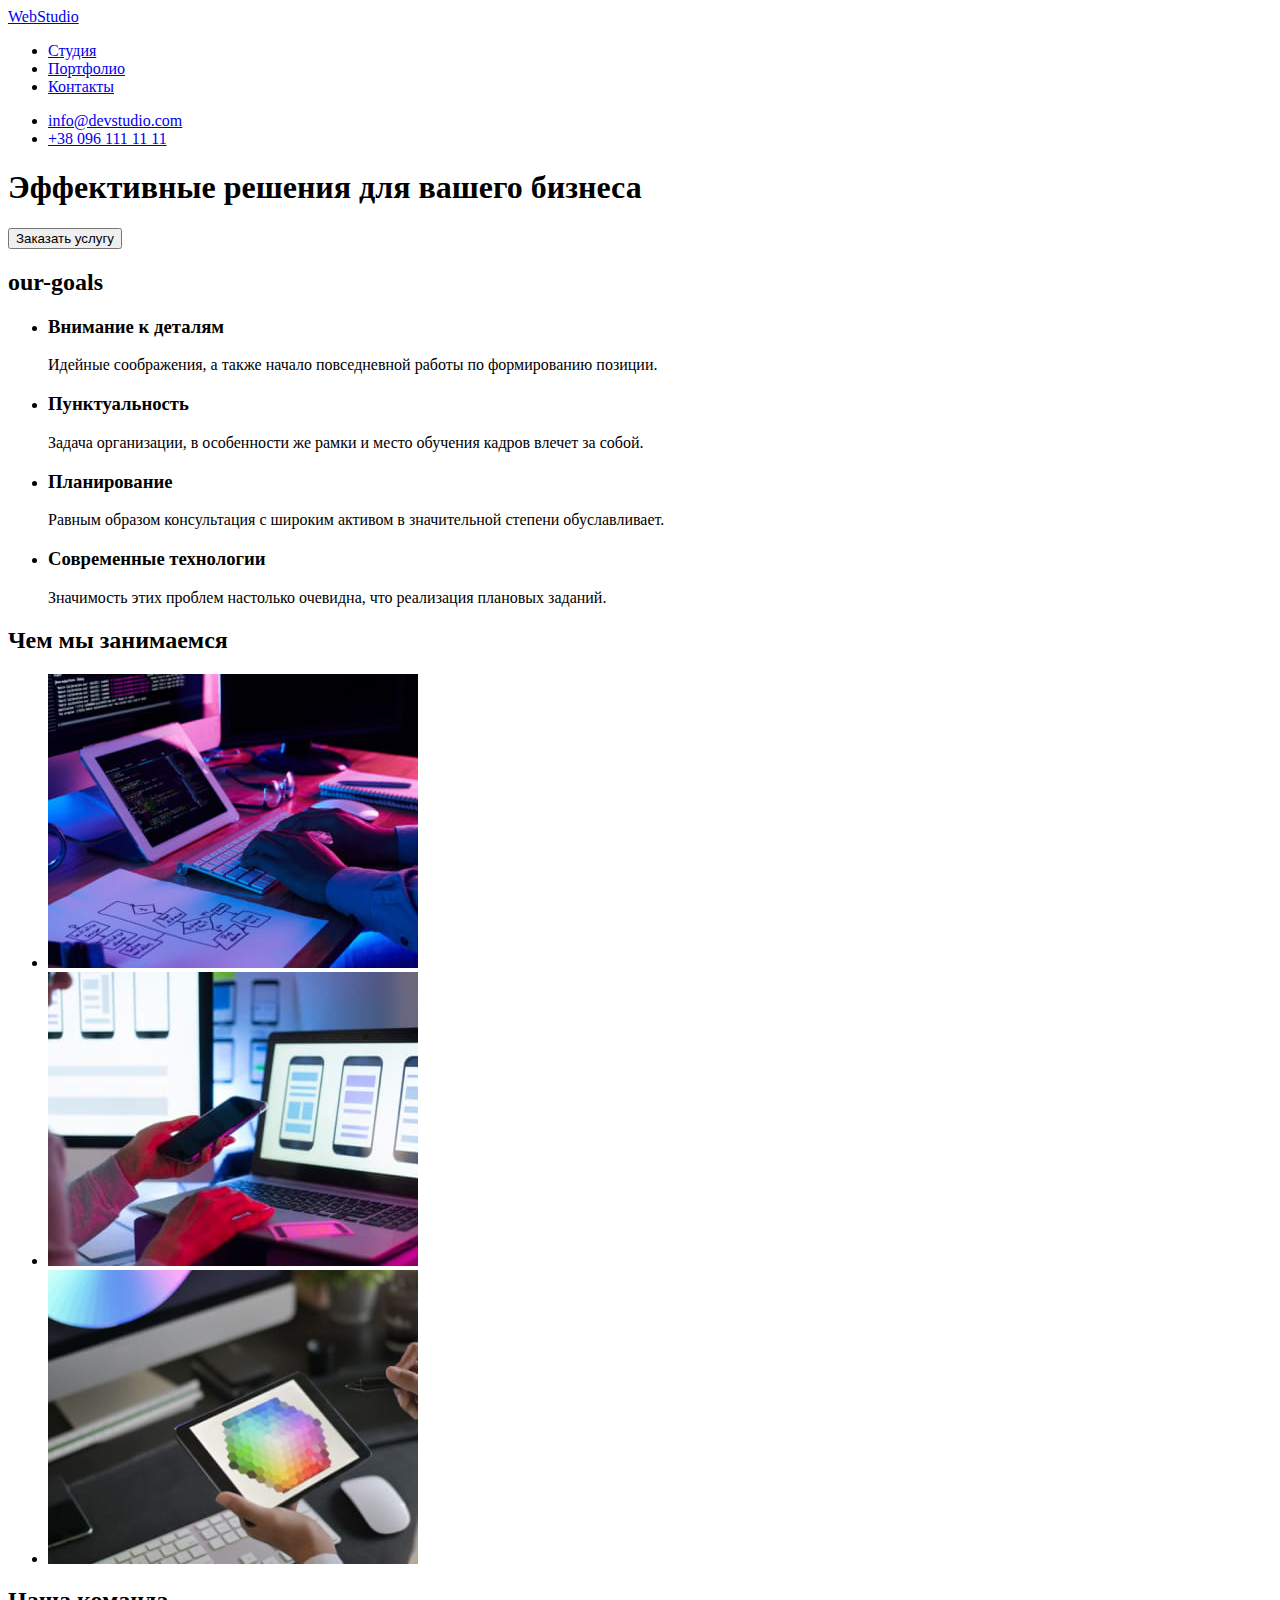
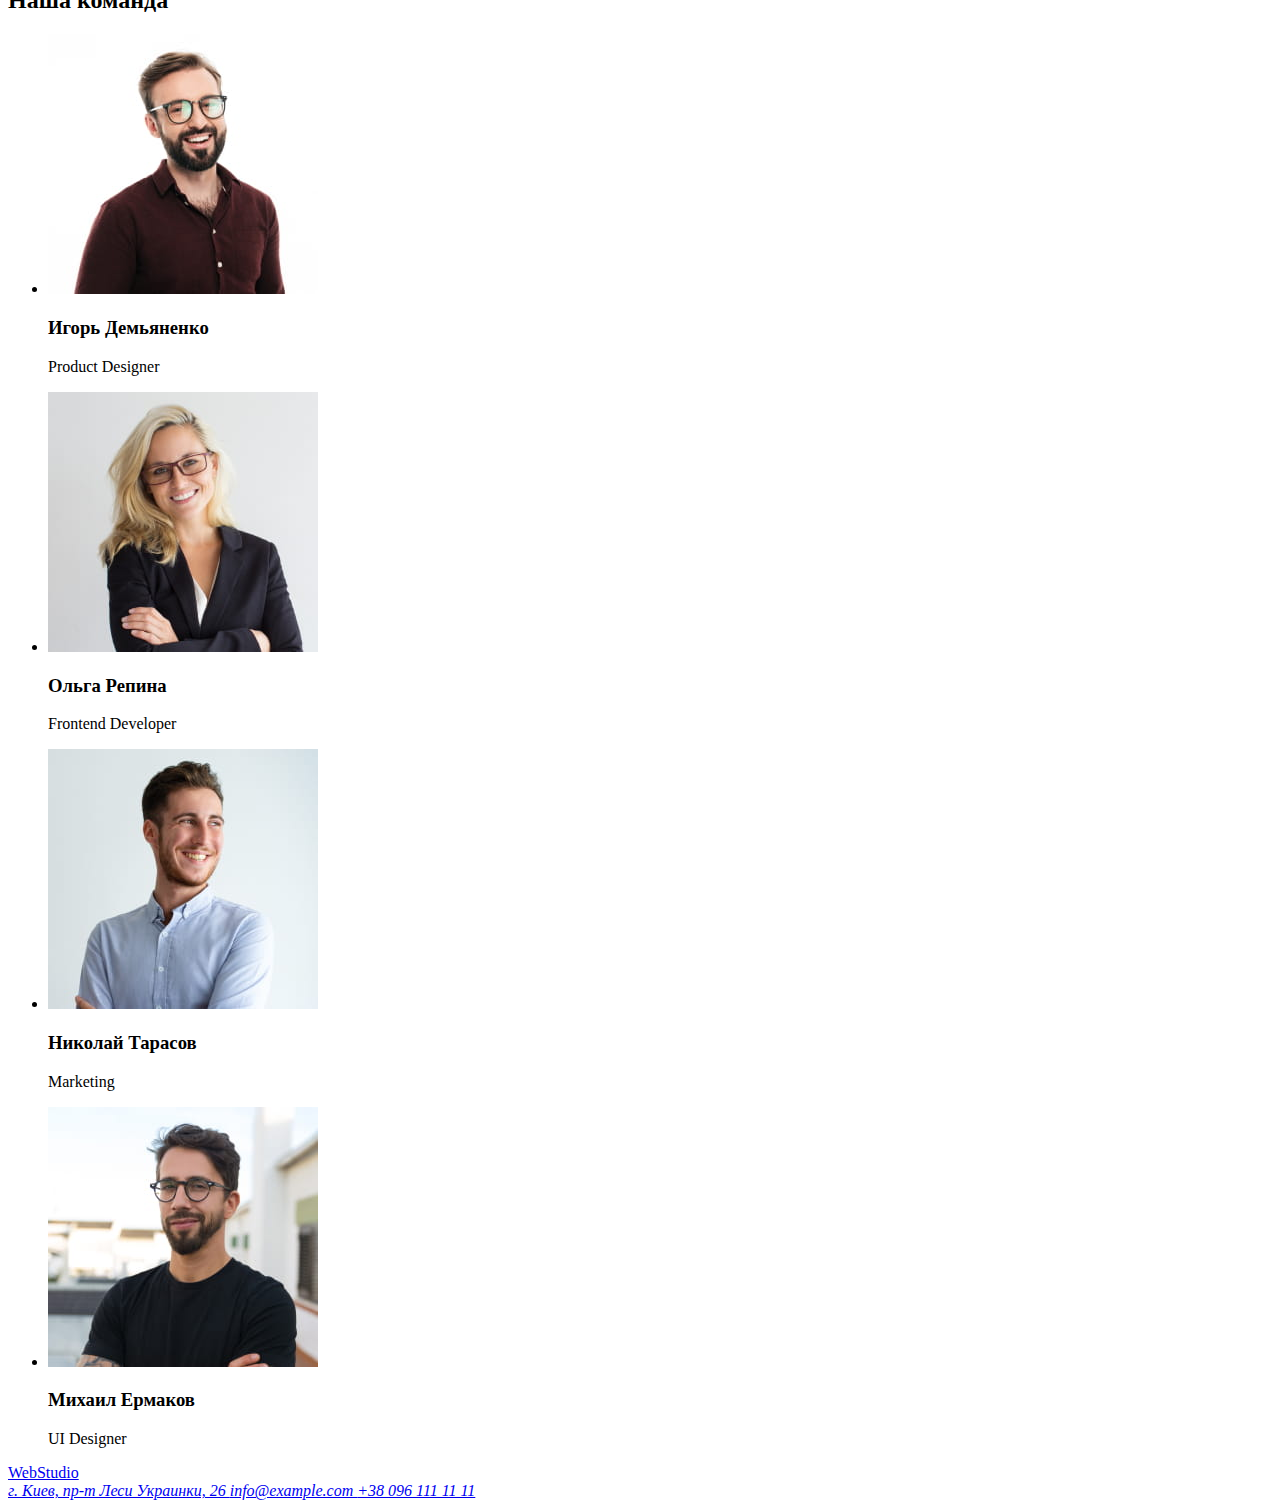
==== index.html @ 1e0429dd "Add files via upload" ====
<!DOCTYPE html>
<html lang="ru">
<head>
    <meta charset="UTF-8">
    <meta http-equiv="X-UA-Compatible" content="IE=edge">
    <meta name="viewport" content="width=device-width, initial-scale=1.0">
    <title>студия</title>
</head>
<body>
    <header><!---start-of-header-section--> 

<a href=https//www.webstudio.ua  title="https//www.webstudio.ua" target=_self> WebStudio </a>
    <nav>
        <ul>
        
        <li><a href="#section"> Студия </a></li>
        <li><a href="*"> Портфолио </a></li>
        <li><a href="#contacts-footer"> Контакты </a></li>
            
        </ul>
    </nav>
        <ul>

        <li><a href=mailto:info@devstudio.com title="info@devstudio.com"> info@devstudio.com </a></li>
        <li><a href=tel:+380961111111  title="call-us"> +38 096 111 11 11 </a></li>
            
        </ul>


    </header><!---end-of-header-section--> 
       
    <main>  <!--start-of-main-section-->
<section>
<h1>Эффективные решения для вашего бизнеса</h1>
<button type="button" class="button" name="order-service" title="">Заказать услугу</button>
<!--<input type="button" value="Заказать услугу"> -->
</section> 

<section>
        <h2>our-goals</h2> <!--hide-when-styling-->
   <ul>
        <li>
            <h3>Внимание к деталям </h3>
            <p>Идейные соображения, а также начало повседневной работы по формированию позиции.</p>
        </li>
        
        <li>
            <h3>Пунктуальность </h3>
            <p>Задача организации, в особенности же рамки и место обучения кадров влечет за собой.</p>
        </li>

        <li>
            <h3> Планирование </h3>
            <p>Равным образом консультация с широким активом в значительной степени обуславливает.</p>
        </li>
        
        <li>
            <h3>Современные технологии</h3>
            <p>Значимость этих проблем настолько очевидна, что реализация плановых заданий.</p>
        </li>

    </ul>
</section>
<section id="section">
    <h2> Чем мы занимаемся </h2>
<ul>
            <li><img src="./images/coding.jpg" alt="coding" width="370"></li>
            <li><img src="./images/app-design.jpg" alt="app-design" width="370"></li>
            <li><img src="./images/design.jpg" alt="design" width="370"></li>
    
</ul>
</section>
<section>
<h2> Наша команда </h2>
<ul>
    
        <li>
            <img src="./images/demianenko.jpg" alt="igor-demianenko" width="270" >
            <h3>Игорь Демьяненко</h3>
            <p>Product Designer</p>
        </li>
        
        <li>
            <img src="./images/repina.jpg" alt="olga-repina" width="270" >
            <h3>Ольга Репина</h3>
            <p>Frontend Developer</p>
        </li>
        
        <li>
            <img src="./images/tarasov.jpg" alt="nikolay-tarasov" width="270" >
            <h3>Николай Тарасов</h3>
            <p>Marketing</p>
        </li>
        
        <li>
            <img src="./images/ermakov.jpg" alt="myhail-ermakov" width="270" >
            <h3>Михаил Ермаков</h3>   
            <p>UI Designer</p>
        </li>
    
</ul>

</section>

</main>  <!--end-of-main-section-->
<footer id="contacts-footer"> <!--start-of-footer-section-->
<a href=https//www.webstudio.ua  rel=main-page title="https//www.webstudio.ua" target=_self> WebStudio</a>
<address>
<a href="https://goo.gl/maps/tFxmUeuUoGnNRpn7A" title="location" target="_blank" rel="noopener noreferrer"> г. Киев, пр-т Леси Украинки, 26 </a>
<a href=mailto:info@example.com title="info@example.com"> info@example.com </a>
<a href=tel:+380961111111 title="call-us"> +38 096 111 11 11 </a>
</address>  
</footer><!--end-of-footer-section-->
</body>
</html>
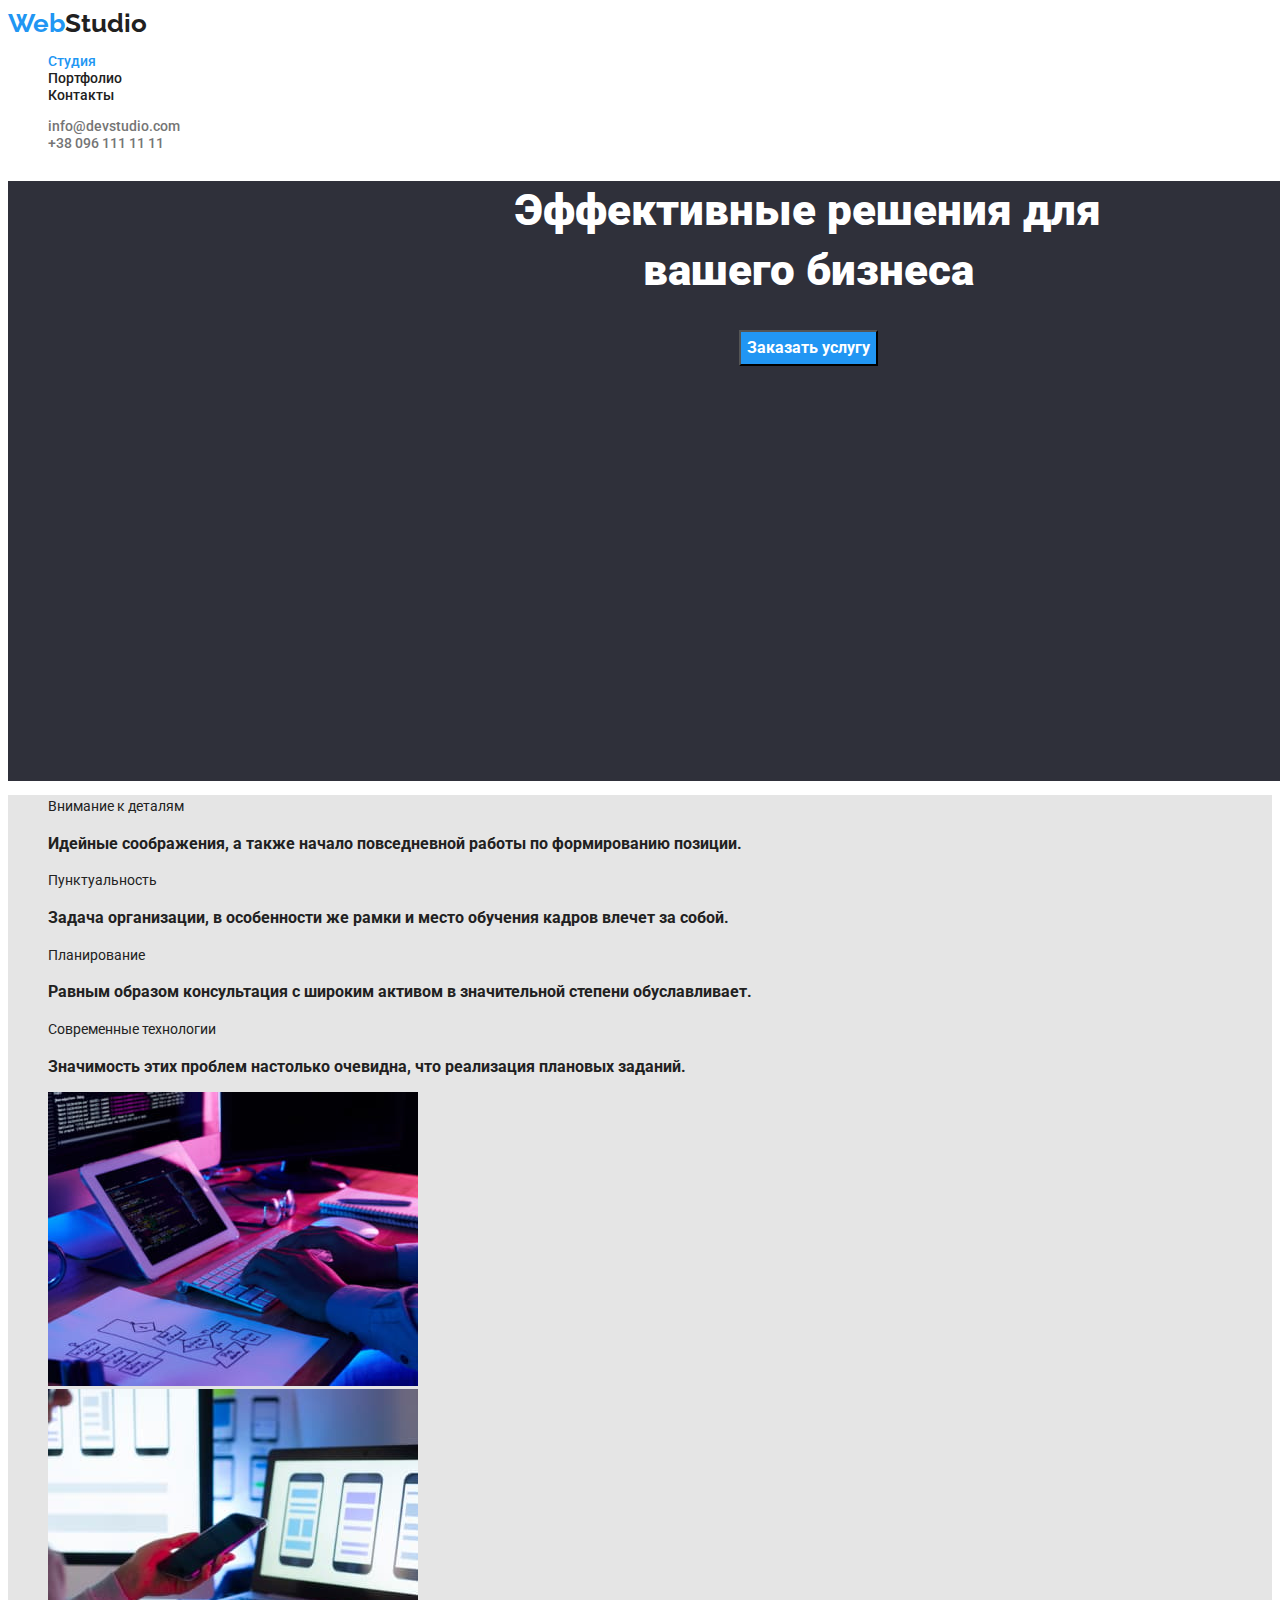
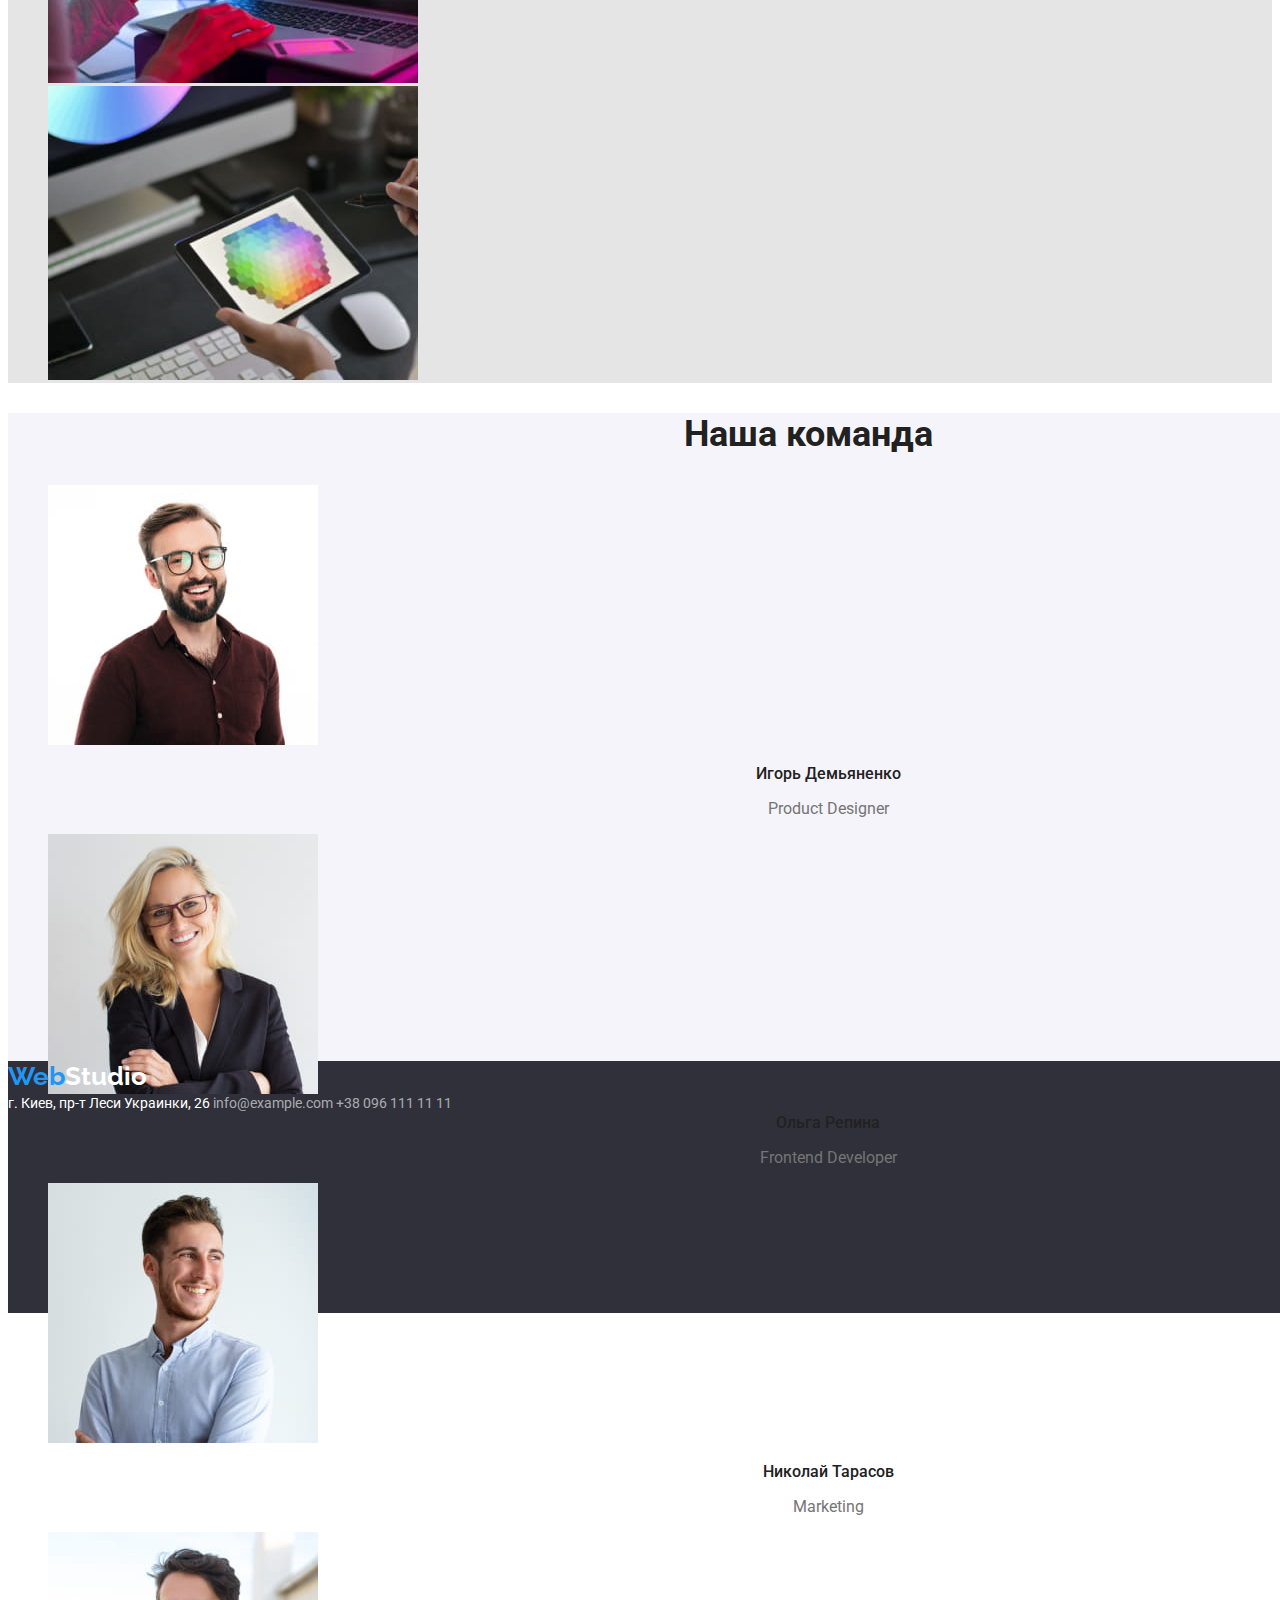
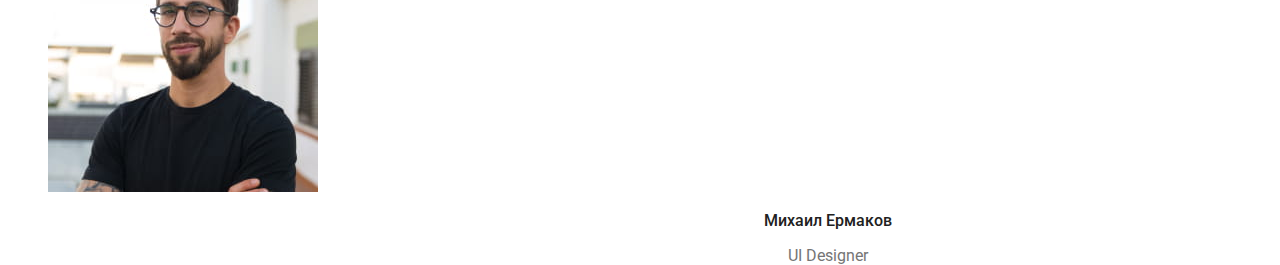
==== commit 4c1ee8e2: "home-work-2" ====
--- a/index.html
+++ b/index.html
@@ -5,21 +5,27 @@
     <meta http-equiv="X-UA-Compatible" content="IE=edge">
     <meta name="viewport" content="width=device-width, initial-scale=1.0">
     <title>студия</title>
+    <link rel="preconnect" href="https://fonts.googleapis.com">
+<link rel="preconnect" href="https://fonts.gstatic.com" crossorigin>
+<link href="https://fonts.googleapis.com/css2?family=Raleway:wght@700&family=Roboto:wght@400;500;700;900&display=swap" rel="stylesheet">
+<link rel="stylesheet" href="./css/styles.css">
 </head>
-<body>
-    <header><!---start-of-header-section--> 
+<body class="body-page">
+    <header class="header-page"><!---start-of-header-section--> 
 
-<a href=https//www.webstudio.ua  title="https//www.webstudio.ua" target=_self> WebStudio </a>
+<a class="full-logo" href="https//www.webstudio.ua" 
+ title="https//www.webstudio.ua" target=_self> 
+    <span class="logo-part-web">Web</span>Studio</a>
     <nav>
-        <ul>
+        <ul class="header-nav">
         
-        <li><a href="#section"> Студия </a></li>
-        <li><a href="*"> Портфолио </a></li>
-        <li><a href="#contacts-footer"> Контакты </a></li>
+        <li><a class="nav-link now-on" href="./index.html"> Студия </a></li>
+        <li><a class="nav-link" href="./portfolio.html"> Портфолио </a></li>
+        <li><a class="nav-link" href="#contacts-footer"> Контакты </a></li>
             
         </ul>
     </nav>
-        <ul>
+        <ul class="header-contacts">
 
         <li><a href=mailto:info@devstudio.com title="info@devstudio.com"> info@devstudio.com </a></li>
         <li><a href=tel:+380961111111  title="call-us"> +38 096 111 11 11 </a></li>
@@ -30,13 +36,13 @@
     </header><!---end-of-header-section--> 
        
     <main>  <!--start-of-main-section-->
-<section>
-<h1>Эффективные решения для вашего бизнеса</h1>
-<button type="button" class="button" name="order-service" title="">Заказать услугу</button>
+<section class="hero-section">
+<h1 class="hero-title">Эффективные решения для <br> вашего бизнеса</h1>
+<div class="hero-button"><button class="button" type="button"  name="order-service">Заказать услугу</button></div>
 <!--<input type="button" value="Заказать услугу"> -->
 </section> 
 
-<section>
+<div class="our-goals"><section class="our-goals-section">
         <h2>our-goals</h2> <!--hide-when-styling-->
    <ul>
         <li>
@@ -61,16 +67,17 @@
 
     </ul>
 </section>
-<section id="section">
-    <h2> Чем мы занимаемся </h2>
+<section >
+    <h2 class="what-we-are-doing"> Чем мы занимаемся </h2>
 <ul>
             <li><img src="./images/coding.jpg" alt="coding" width="370"></li>
             <li><img src="./images/app-design.jpg" alt="app-design" width="370"></li>
             <li><img src="./images/design.jpg" alt="design" width="370"></li>
     
 </ul>
-</section>
-<section>
+</section> </div>
+
+<section class="our-team">
 <h2> Наша команда </h2>
 <ul>
     
@@ -103,12 +110,13 @@
 </section>
 
 </main>  <!--end-of-main-section-->
-<footer id="contacts-footer"> <!--start-of-footer-section-->
-<a href=https//www.webstudio.ua  rel=main-page title="https//www.webstudio.ua" target=_self> WebStudio</a>
-<address>
-<a href="https://goo.gl/maps/tFxmUeuUoGnNRpn7A" title="location" target="_blank" rel="noopener noreferrer"> г. Киев, пр-т Леси Украинки, 26 </a>
-<a href=mailto:info@example.com title="info@example.com"> info@example.com </a>
-<a href=tel:+380961111111 title="call-us"> +38 096 111 11 11 </a>
+<footer class="footer-section" id="contacts-footer"> <!--start-of-footer-section-->
+<a class=" full-logo-footer" href=https//www.webstudio.ua  rel=main-page title="https//www.webstudio.ua" target=_self>
+<span class="logo-part-web">Web</span>Studio</a>
+<address class="footer-adress-list">
+<a class="direction-link" href="https://goo.gl/maps/tFxmUeuUoGnNRpn7A" title="location" target="_blank" rel="noopener noreferrer"> г. Киев, пр-т Леси Украинки, 26 </a>
+<a class="mail-link" href=mailto:info@example.com title="info@example.com"> info@example.com </a>
+<a class="call-link" href=tel:+380961111111 title="call-us"> +38 096 111 11 11 </a>
 </address>  
 </footer><!--end-of-footer-section-->
 </body>
--- a/css/styles.css
+++ b/css/styles.css
@@ -0,0 +1,342 @@
+/*
+Raleway 700 normal
+Roboto 400 normal
+Roboto 500 normal
+Roboto 700 normal
+Roboto 900 normal
+*/
+:root {
+        /*header-section-variables*/
+        --body-background: #ffffff;
+        --logo-part-web-color: #2196f3;
+        --full-logo-color: #212121;
+        --nav-link-color: #212121;
+        --header-contacts-color: #757575;
+        /*body-section-overal-variables*/
+        --hover-focus-now-on-only-color: #2196f3; /*same-for-all-elements*/
+        --hover-color: #2196f3; /*same-for-all-elements*/
+        --focus-color: #2196f3; /*same-for-all-elements*/
+        --now-on-color: #2196f3;
+        --body-main-text-color: #757575;
+        /*hero-section-variables*/
+        --hero-section-background: #2f303a;
+        --hero-title-color: #ffffff;
+        /*main-section-variables*/
+        --our-goals-section-background-color: #e5e5e5;
+        --what-we-are-doing-h2-text-color: #212121;
+        --our-team-background-color: #f5f4fa;
+        --our-team-h2-h3-color: #212121;
+        --our-team-p-text-color: #757575;
+        --portfolio-background-color: #e5e5e5;
+        /*footer-section-variables*/
+        --full-logo-footer-color: #ffffff;
+        --footer-section-background-color: #2f303a;
+        --footer-text-color: #ffffff;
+        --footer-call-link-color: rgba(255, 255, 255, 0.6);
+        /*portfolio-section-variables*/
+        --portfolio-button-text-color: #212121;
+        --portfolio-h3-text-color: #212121;
+        --portfolio-p-text-color: #757575;
+}
+
+/*body-overal-styles*/
+body {
+        background-color: var(--body-background);
+        color: var(--body-main-text-color);
+        font-family: "Roboto", sans-serif;
+        font-weight: 400;
+        font-size: 14px;
+}
+a {
+        text-decoration: none;
+}
+ul {
+        list-style-type: none;
+}
+.button {
+        cursor: pointer;
+}
+
+/*header-styles*/
+
+/*logo-styles-section*/
+.logo-part-web {
+        color: var(--logo-part-web-color);
+}
+.full-logo {
+        color: var(--full-logo-color);
+        font-family: "Raleway", sans-serif;
+        font-weight: 700;
+        font-size: 26px;
+        line-height: 1.19;
+        text-decoration: none;
+        text-align: left;
+}
+/*logo-styles-section*/
+
+/*section-of-navigation-styles*/
+.nav-link {
+        color: var(--nav-link-color);
+        font-family: "Roboto", sans-serif;
+        font-weight: 500;
+        font-size: 14px;
+        line-height: 1.14;
+}
+.nav-link:hover,
+.nav-link:focus {
+        color: var(--hover-focus-now-on-only-color);
+}
+
+/*section-of-navigation-styles*/
+
+/*section-of-navigation-styles*/
+.header-contacts a {
+        color: var(--header-contacts-color);
+        font-family: "Roboto", sans-serif;
+        font-weight: 500;
+        font-size: 14px;
+        line-height: 1.14;
+        text-decoration: none;
+}
+.header-contacts a:hover,
+.header-contacts a:focus {
+        color: var(--hover-focus-now-on-only-color);
+}
+
+/*makes link and button an active on needed page */
+.now-on {
+        color: var(--hover-focus-now-on-only-color);
+}
+/*makes link and button an active on needed page */
+
+/*section-of-navigation-styles*/
+
+/*
+.nav-link, .header-contacts a {color: var(--nav-link-color); }
+a[href="./index.html"]:hover, 
+a[href="./portfolio.html"]:hover,
+a[href="#contacts-footer"]:hover,
+a[href="mailto:info@devstudio.com"]:hover,
+a[href="tel:+380961111111"]:hover
+{color: var(--hover-color);background-color: var(--hover-color);}
+
+a[href="./index.html"]:focus, 
+a[href="./portfolio.html"]:focus,
+a[href="#contacts-footer"]:focus,
+a[href="mailto:info@devstudio.com"]:focus,
+a[href="tel:+380961111111"]:focus
+ {color:var(--focus-color);}*/
+
+/*hero-section*/
+.hero-section {
+        background-color: var(--hero-section-background);
+        width: 1600px;
+        height: 600px;
+}
+.hero-title {
+        text-align: center;
+        color: var(--hero-title-color);
+        font-family: "Roboto", sans-serif;
+        font-weight: 900;
+        font-size: 44px;
+        line-height: 1.36;
+        text-decoration: none;
+}
+
+.hero-section button {
+        color: var(--hero-title-color);
+        background-color: var(--hover-focus-now-on-only-color);
+        font-family: "Roboto", sans-serif;
+        font-weight: 700;
+        font-size: 16px;
+        line-height: 1.87;
+}
+
+.hero-button {
+        text-align: center;
+}
+.hero-button:focus,
+.hero-button:hover {
+        color: var(--hover-focus-now-on-only-color);
+}
+/*hero-section*/
+
+/*our-goals-styling*/
+/*hided-h2*/
+.our-goals h2 {
+        position: absolute;
+        width: 1px;
+        height: 1px;
+        margin: -1px;
+        border: 0;
+        padding: 0;
+        white-space: nowrap;
+        clip-path: inset(100%);
+        clip: rect(0 0 0 0);
+        overflow: hidden;
+}
+/*hided-h2*/
+
+.our-goals {
+        background-color: var(--our-goals-section-background-color);
+}
+.our-goals-section p {
+        color: var(--nav-link-color);
+        font-family: "Roboto", sans-serif;
+        font-weight: 700;
+        font-size: 16px;
+        line-height: 1.14;
+}
+
+.our-goals-section h3 {
+        color: var(--nav-link-color);
+        font-family: "Roboto", sans-serif;
+        font-weight: 400;
+        font-size: 14px;
+        line-height: 1.71;
+}
+/*our-goals-styling*/
+
+/*what-we-are-doing-styling*/
+.what-we-are-doing {
+        text-align: center;
+        color: var(--what-we-are-doing-h2-text-color);
+        font-family: "Roboto", sans-serif;
+        font-weight: 700;
+        font-size: 36px;
+        line-height: 1.17;
+        text-decoration: none;
+}
+/*what-we-are-doing-styling*/
+
+/*our-team-styling*/
+.our-team {
+        background-color: var(--our-team-background-color);
+        width: 1600px;
+        height: 648px;
+}
+.our-team h2 {
+        color: var(--our-team-h2-h3-color);
+        font-family: "Roboto", sans-serif;
+        font-weight: 700;
+        font-size: 36px;
+        line-height: 1.17;
+        text-align: center;
+}
+
+.our-team h3 {
+        color: var(--our-team-h2-h3-color);
+        font-family: "Roboto", sans-serif;
+        font-weight: 500;
+        font-size: 16px;
+        line-height: 1.19;
+        text-align: center;
+}
+
+.our-team p {
+        color: var(--our-team-p-text-color);
+        font-family: "Roboto", sans-serif;
+        font-weight: 400;
+        font-size: 16px;
+        line-height: 1.19;
+        text-align: center;
+}
+/*our-team-styling*/
+
+/*footer-section-styling*/
+/*logo-footer-styles*/
+.logo-part-web {
+        color: var(--logo-part-web-color);
+}
+.full-logo-footer {
+        color: var(--full-logo-footer-color);
+        font-family: "Raleway", sans-serif;
+        font-weight: 700;
+        font-size: 26px;
+        line-height: 1.19;
+        text-decoration: none;
+        text-align: left;
+}
+/*logo-footer-styles*/
+
+.footer-section {
+        background-color: var(--footer-section-background-color);
+        width: 1600px;
+        height: 252px;
+}
+
+.direction-link {
+        color: var(--footer-text-color);
+        font-family: "Roboto", sans-serif;
+        font-weight: 400;
+        font-size: 14px;
+        line-height: 1.71;
+        font-style: normal;
+}
+
+.mail-link,
+.call-link {
+        color: var(--footer-call-link-color);
+        font-family: "Roboto", sans-serif;
+        font-weight: 400;
+        font-size: 14px;
+        line-height: 1.71;
+        font-style: normal;
+}
+.footer-adress-list a:hover,
+.footer-adress-list a:focus {
+        color: var(--hover-focus-now-on-only-color);
+}
+/*footer-section-styling*/
+
+/*portfolio-main-section-styling*/
+/*hided-h2*/
+.portfolio h2 {
+        position: absolute;
+        width: 1px;
+        height: 1px;
+        margin: -1px;
+        border: 0;
+        padding: 0;
+        white-space: nowrap;
+        clip-path: inset(100%);
+        clip: rect(0 0 0 0);
+        overflow: hidden;
+}
+/*hided-h2*/
+
+.portfolio .button:hover,
+.portrfolio .button:hover {
+        color: var(--hover-focus-now-on-only-color);
+}
+
+.portfolio .button {
+        color: var(--portfolio-button-text-color);
+        font-family: "Roboto", sans-serif;
+        font-weight: 500;
+        font-size: 16px;
+        line-height: 1.62;
+        font-style: normal;
+}
+/*makes link and button an active on needed page */
+.portfolio .now-on {
+        color: var(--hover-focus-now-on-only-color);
+}
+/*makes link and button an active on needed page */
+
+.portfolio h3 {
+        color: var(--portfolio-h3-text-color);
+        font-family: "Roboto", sans-serif;
+        font-weight: 700;
+        font-size: 18px;
+        line-height: 2;
+}
+
+.portfolio p {
+        color: var(--portfolio-p-text-color);
+        font-family: "Roboto", sans-serif;
+        font-weight: 400;
+        font-size: 16px;
+        line-height: 1.87;
+}
+/*portfolio-main-section-styling*/
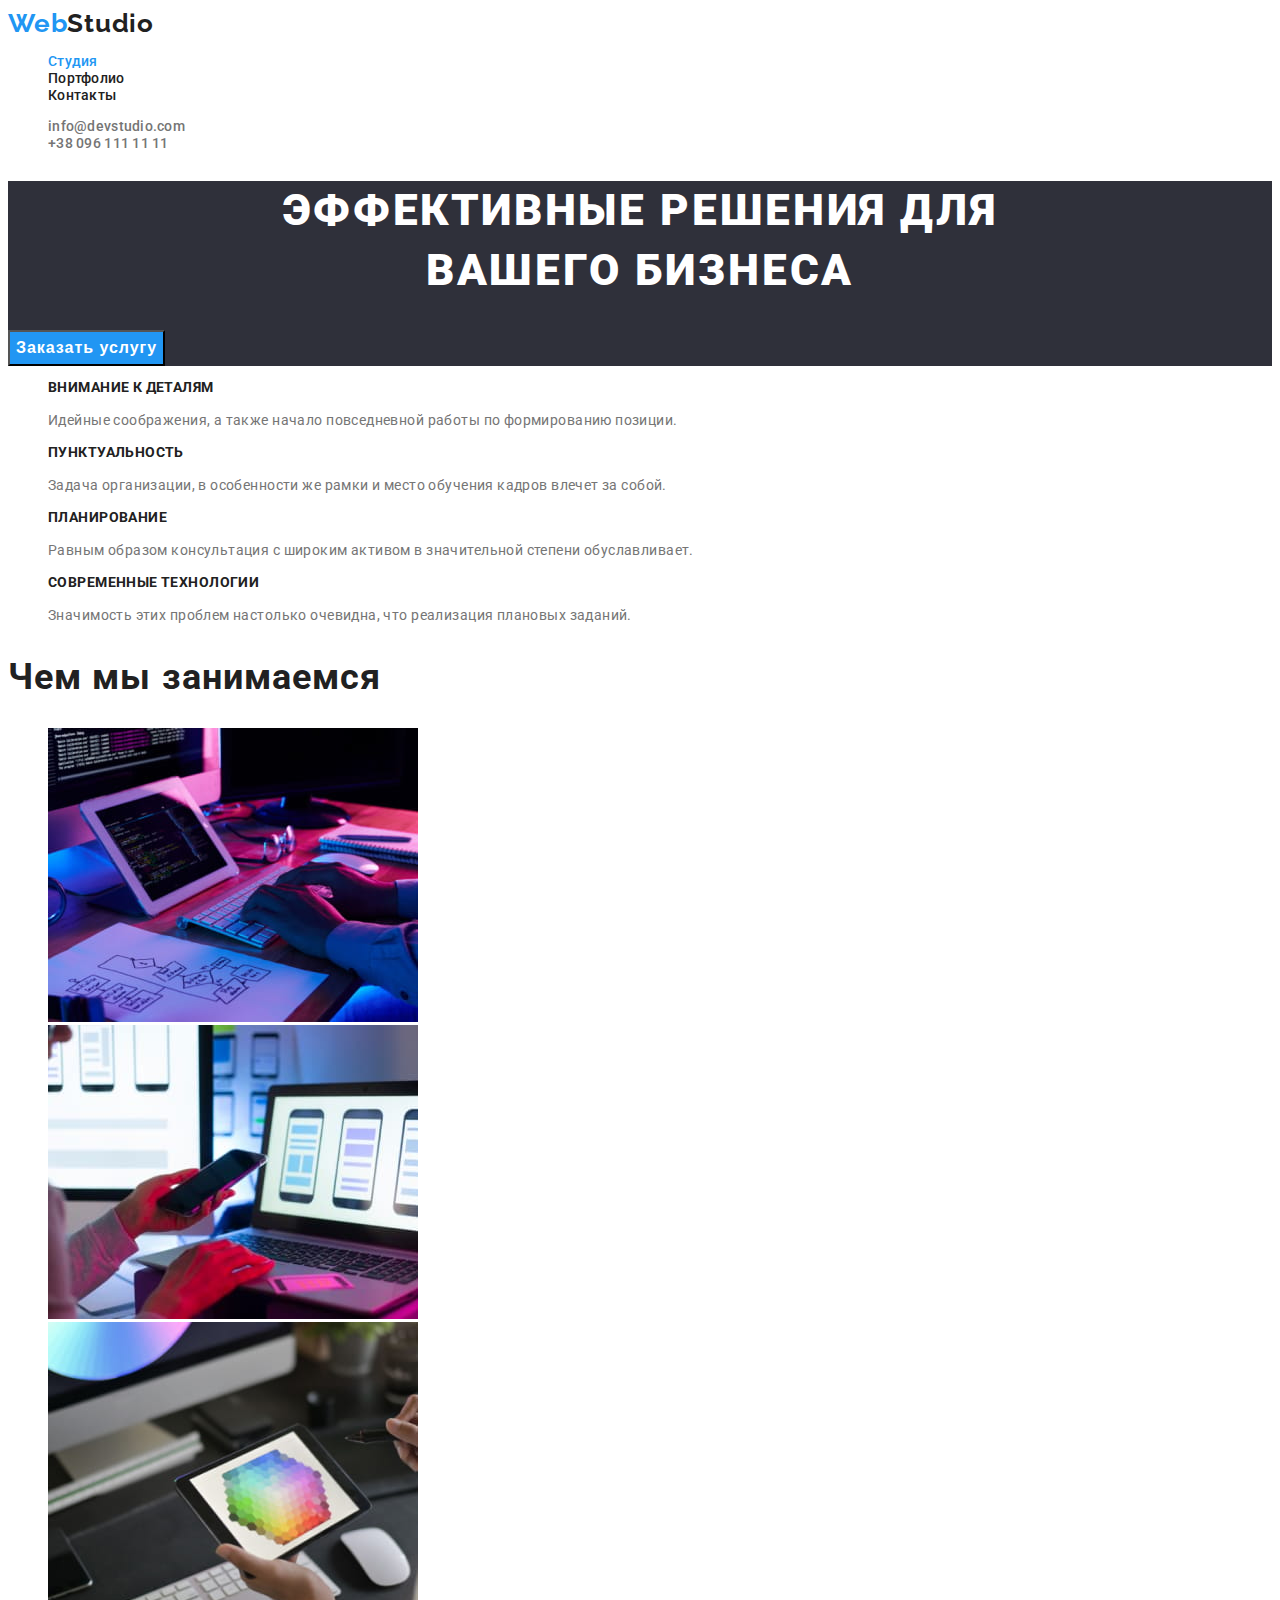
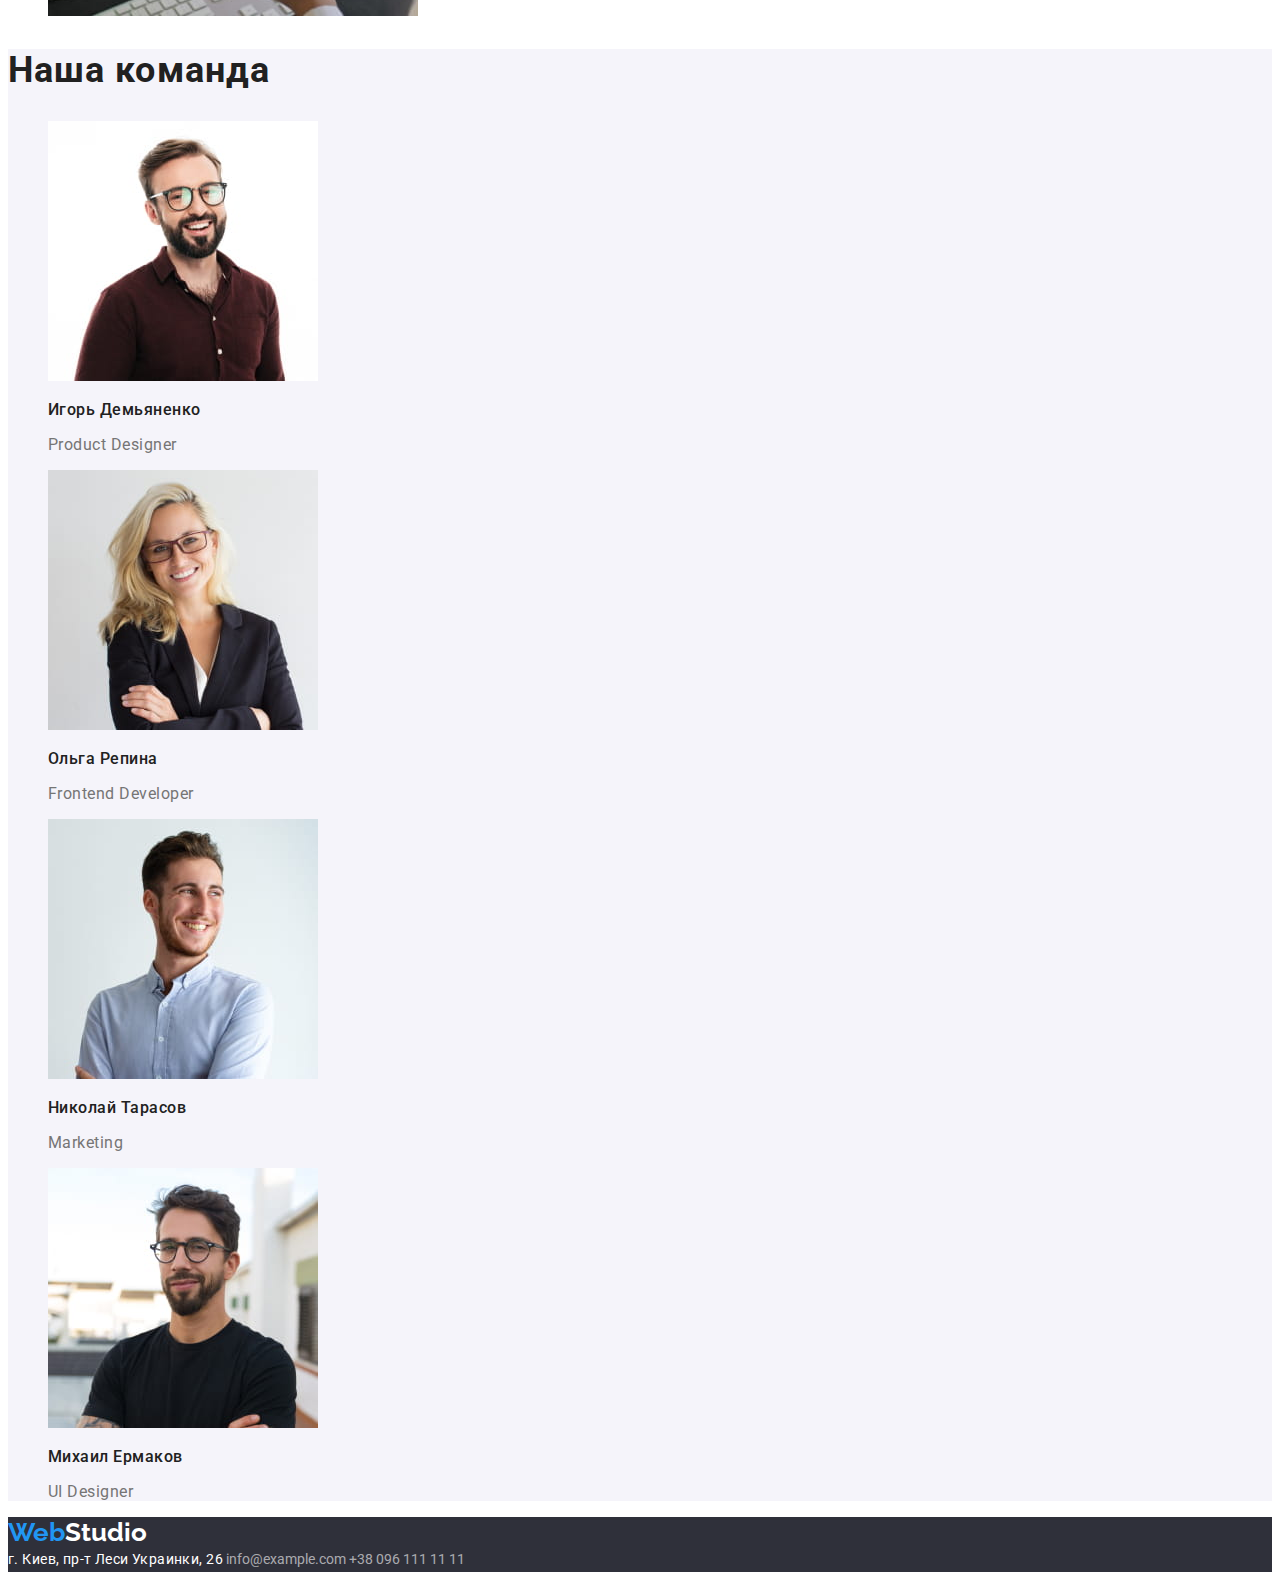
==== commit c896f027: "mentor-mentioned-bugs-fixed" ====
--- a/index.html
+++ b/index.html
@@ -38,11 +38,11 @@
     <main>  <!--start-of-main-section-->
 <section class="hero-section">
 <h1 class="hero-title">Эффективные решения для <br> вашего бизнеса</h1>
-<div class="hero-button"><button class="button" type="button"  name="order-service">Заказать услугу</button></div>
+<button class="hero-button" type="button"  name="order-service">Заказать услугу</button>
 <!--<input type="button" value="Заказать услугу"> -->
 </section> 
 
-<div class="our-goals"><section class="our-goals-section">
+<section class="our-goals-section">
         <h2>our-goals</h2> <!--hide-when-styling-->
    <ul>
         <li>
@@ -75,7 +75,7 @@
             <li><img src="./images/design.jpg" alt="design" width="370"></li>
     
 </ul>
-</section> </div>
+</section>
 
 <section class="our-team">
 <h2> Наша команда </h2>
--- a/css/styles.css
+++ b/css/styles.css
@@ -6,43 +6,19 @@
 Roboto 900 normal
 */
 :root {
-        /*header-section-variables*/
-        --body-background: #ffffff;
-        --logo-part-web-color: #2196f3;
-        --full-logo-color: #212121;
-        --nav-link-color: #212121;
-        --header-contacts-color: #757575;
-        /*body-section-overal-variables*/
-        --hover-focus-now-on-only-color: #2196f3; /*same-for-all-elements*/
-        --hover-color: #2196f3; /*same-for-all-elements*/
-        --focus-color: #2196f3; /*same-for-all-elements*/
-        --now-on-color: #2196f3;
-        --body-main-text-color: #757575;
-        /*hero-section-variables*/
-        --hero-section-background: #2f303a;
-        --hero-title-color: #ffffff;
-        /*main-section-variables*/
-        --our-goals-section-background-color: #e5e5e5;
-        --what-we-are-doing-h2-text-color: #212121;
-        --our-team-background-color: #f5f4fa;
-        --our-team-h2-h3-color: #212121;
-        --our-team-p-text-color: #757575;
-        --portfolio-background-color: #e5e5e5;
-        /*footer-section-variables*/
-        --full-logo-footer-color: #ffffff;
-        --footer-section-background-color: #2f303a;
-        --footer-text-color: #ffffff;
-        --footer-call-link-color: rgba(255, 255, 255, 0.6);
-        /*portfolio-section-variables*/
-        --portfolio-button-text-color: #212121;
-        --portfolio-h3-text-color: #212121;
-        --portfolio-p-text-color: #757575;
-}
-
+        --color-ffffff: #ffffff;
+        --color-2196f3: #2196f3;
+        --color-212121: #212121;
+        --color-757575: #757575;
+        --color-2f303a: #2f303a;
+        --color-e5e5e5: #e5e5e5;
+        --color-f5f4fa: #f5f4fa;
+        --color-rgba-255-255-255-06: rgba(255, 255, 255, 0.6);
+}
 /*body-overal-styles*/
 body {
-        background-color: var(--body-background);
-        color: var(--body-main-text-color);
+        background-color: var(--color-ffffff);
+        color: var(--color-757575);
         font-family: "Roboto", sans-serif;
         font-weight: 400;
         font-size: 14px;
@@ -50,6 +26,7 @@
 a {
         text-decoration: none;
 }
+
 ul {
         list-style-type: none;
 }
@@ -61,51 +38,48 @@
 
 /*logo-styles-section*/
 .logo-part-web {
-        color: var(--logo-part-web-color);
+        color: var(--color-2196f3);
 }
 .full-logo {
-        color: var(--full-logo-color);
         font-family: "Raleway", sans-serif;
         font-weight: 700;
         font-size: 26px;
         line-height: 1.19;
-        text-decoration: none;
+        letter-spacing: 0.03em;
         text-align: left;
+        color: var(--color-212121);
 }
 /*logo-styles-section*/
 
 /*section-of-navigation-styles*/
 .nav-link {
-        color: var(--nav-link-color);
-        font-family: "Roboto", sans-serif;
         font-weight: 500;
         font-size: 14px;
         line-height: 1.14;
-}
-.nav-link:hover,
-.nav-link:focus {
-        color: var(--hover-focus-now-on-only-color);
+        letter-spacing: 0.02em;
+        color: var(--color-212121);
+}
+.nav-link:hover {
+        color: var(--color-2196f3);
 }
 
 /*section-of-navigation-styles*/
 
 /*section-of-navigation-styles*/
 .header-contacts a {
-        color: var(--header-contacts-color);
-        font-family: "Roboto", sans-serif;
         font-weight: 500;
         font-size: 14px;
         line-height: 1.14;
-        text-decoration: none;
-}
-.header-contacts a:hover,
-.header-contacts a:focus {
-        color: var(--hover-focus-now-on-only-color);
+        letter-spacing: 0.02em;
+        color: var(--color-757575);
+}
+.header-contacts a:hover {
+        color: var(--color-2196f3);
 }
 
 /*makes link and button an active on needed page */
 .now-on {
-        color: var(--hover-focus-now-on-only-color);
+        color: var(--color-2196f3);
 }
 /*makes link and button an active on needed page */
 
@@ -129,41 +103,36 @@
 
 /*hero-section*/
 .hero-section {
-        background-color: var(--hero-section-background);
-        width: 1600px;
-        height: 600px;
+        background-color: var(--color-2f303a);
 }
 .hero-title {
         text-align: center;
-        color: var(--hero-title-color);
-        font-family: "Roboto", sans-serif;
+        color: var(--color-ffffff);
+        text-transform: uppercase;
         font-weight: 900;
         font-size: 44px;
         line-height: 1.36;
-        text-decoration: none;
-}
-
-.hero-section button {
-        color: var(--hero-title-color);
-        background-color: var(--hover-focus-now-on-only-color);
-        font-family: "Roboto", sans-serif;
+        letter-spacing: 0.06em;
+}
+
+.hero-button {
+        color: var(--color-ffffff);
+        background-color: var(--color-2196f3);
         font-weight: 700;
         font-size: 16px;
         line-height: 1.87;
-}
-
-.hero-button {
         text-align: center;
-}
-.hero-button:focus,
+        letter-spacing: 0.06em;
+}
+
 .hero-button:hover {
-        color: var(--hover-focus-now-on-only-color);
-}
-/*hero-section*/
+        color: var(--color-2196f3);
+        background: var(--color-ffffff);
+}
 
 /*our-goals-styling*/
 /*hided-h2*/
-.our-goals h2 {
+.our-goals-section h2 {
         position: absolute;
         width: 1px;
         height: 1px;
@@ -177,115 +146,107 @@
 }
 /*hided-h2*/
 
-.our-goals {
-        background-color: var(--our-goals-section-background-color);
-}
+.our-goals-section {
+        background-color: var(--color-ffffff);
+}
+.our-goals-section h3 {
+        font-size: 14px;
+        text-transform: uppercase;
+        font-weight: 700;
+        line-height: 1.14;
+        letter-spacing: 0.03em;
+        color: var(--color-212121);
+}
+
 .our-goals-section p {
-        color: var(--nav-link-color);
-        font-family: "Roboto", sans-serif;
-        font-weight: 700;
-        font-size: 16px;
-        line-height: 1.14;
-}
-
-.our-goals-section h3 {
-        color: var(--nav-link-color);
-        font-family: "Roboto", sans-serif;
-        font-weight: 400;
-        font-size: 14px;
-        line-height: 1.71;
-}
+        font-weight: 400;
+        font-size: 14px;
+        line-height: 1.5;
+        letter-spacing: 0.03em;
+        color: var(--color-757575);
+}
+
 /*our-goals-styling*/
 
 /*what-we-are-doing-styling*/
 .what-we-are-doing {
-        text-align: center;
-        color: var(--what-we-are-doing-h2-text-color);
-        font-family: "Roboto", sans-serif;
         font-weight: 700;
         font-size: 36px;
         line-height: 1.17;
-        text-decoration: none;
+        letter-spacing: 0.03em;
+        color: var(--color-212121);
 }
 /*what-we-are-doing-styling*/
 
 /*our-team-styling*/
 .our-team {
-        background-color: var(--our-team-background-color);
-        width: 1600px;
-        height: 648px;
+        background-color: var(--color-f5f4fa);
 }
 .our-team h2 {
-        color: var(--our-team-h2-h3-color);
-        font-family: "Roboto", sans-serif;
         font-weight: 700;
         font-size: 36px;
         line-height: 1.17;
-        text-align: center;
+        letter-spacing: 0.03em;
+        color: var(--color-212121);
 }
 
 .our-team h3 {
-        color: var(--our-team-h2-h3-color);
-        font-family: "Roboto", sans-serif;
         font-weight: 500;
         font-size: 16px;
         line-height: 1.19;
-        text-align: center;
+        letter-spacing: 0.03em;
+        color: var(--color-212121);
 }
 
 .our-team p {
-        color: var(--our-team-p-text-color);
-        font-family: "Roboto", sans-serif;
         font-weight: 400;
         font-size: 16px;
         line-height: 1.19;
-        text-align: center;
+        letter-spacing: 0.03em;
+        color: var(--color-757575);
 }
 /*our-team-styling*/
 
 /*footer-section-styling*/
 /*logo-footer-styles*/
 .logo-part-web {
-        color: var(--logo-part-web-color);
+        color: var(--color-2196f3);
 }
 .full-logo-footer {
-        color: var(--full-logo-footer-color);
         font-family: "Raleway", sans-serif;
         font-weight: 700;
         font-size: 26px;
         line-height: 1.19;
-        text-decoration: none;
+        letter-spacing: 0.03;
         text-align: left;
+        color: var(--color-ffffff);
 }
 /*logo-footer-styles*/
 
 .footer-section {
-        background-color: var(--footer-section-background-color);
-        width: 1600px;
-        height: 252px;
+        background-color: var(--color-2f303a);
 }
 
 .direction-link {
-        color: var(--footer-text-color);
-        font-family: "Roboto", sans-serif;
+        font-weight: 400;
+        font-size: 14px;
+        line-height: 1.71;
+        letter-spacing: 0.03em;
+        font-style: normal;
+        color: var(--color-ffffff);
+}
+
+.footer-adress-list .mail-link,
+.footer-adress-list .call-link {
         font-weight: 400;
         font-size: 14px;
         line-height: 1.71;
         font-style: normal;
-}
-
-.mail-link,
-.call-link {
-        color: var(--footer-call-link-color);
-        font-family: "Roboto", sans-serif;
-        font-weight: 400;
-        font-size: 14px;
-        line-height: 1.71;
-        font-style: normal;
-}
-.footer-adress-list a:hover,
-.footer-adress-list a:focus {
-        color: var(--hover-focus-now-on-only-color);
+        color: var(--color-rgba-255-255-255-06);
+}
+
+.footer-adress-list a:hover {
+        color: var(--color-2196f3);
 }
 /*footer-section-styling*/
 
@@ -305,38 +266,44 @@
 }
 /*hided-h2*/
 
-.portfolio .button:hover,
-.portrfolio .button:hover {
-        color: var(--hover-focus-now-on-only-color);
-}
-
 .portfolio .button {
-        color: var(--portfolio-button-text-color);
-        font-family: "Roboto", sans-serif;
         font-weight: 500;
         font-size: 16px;
         line-height: 1.62;
         font-style: normal;
-}
+        letter-spacing: 00.03em;
+        color: var(--color-212121);
+        background-color: var(--color-f5f4fa);
+}
+.portfolio .button:hover {
+        color: var(--color-ffffff);
+        background-color: var(--color-2196f3);
+}
+
 /*makes link and button an active on needed page */
 .portfolio .now-on {
-        color: var(--hover-focus-now-on-only-color);
-}
+        color: var(--color-2196f3);
+}
+.portfolio .all {
+        background-color: var(--color-2196f3);
+        color: var(--color-ffffff);
+}
+
 /*makes link and button an active on needed page */
 
 .portfolio h3 {
-        color: var(--portfolio-h3-text-color);
-        font-family: "Roboto", sans-serif;
         font-weight: 700;
         font-size: 18px;
         line-height: 2;
+        letter-spacing: 0.06em;
+        color: var(--color-212121);
 }
 
 .portfolio p {
-        color: var(--portfolio-p-text-color);
-        font-family: "Roboto", sans-serif;
         font-weight: 400;
         font-size: 16px;
         line-height: 1.87;
+        letter-spacing: 0.03em;
+        color: var(--color-757575);
 }
 /*portfolio-main-section-styling*/
